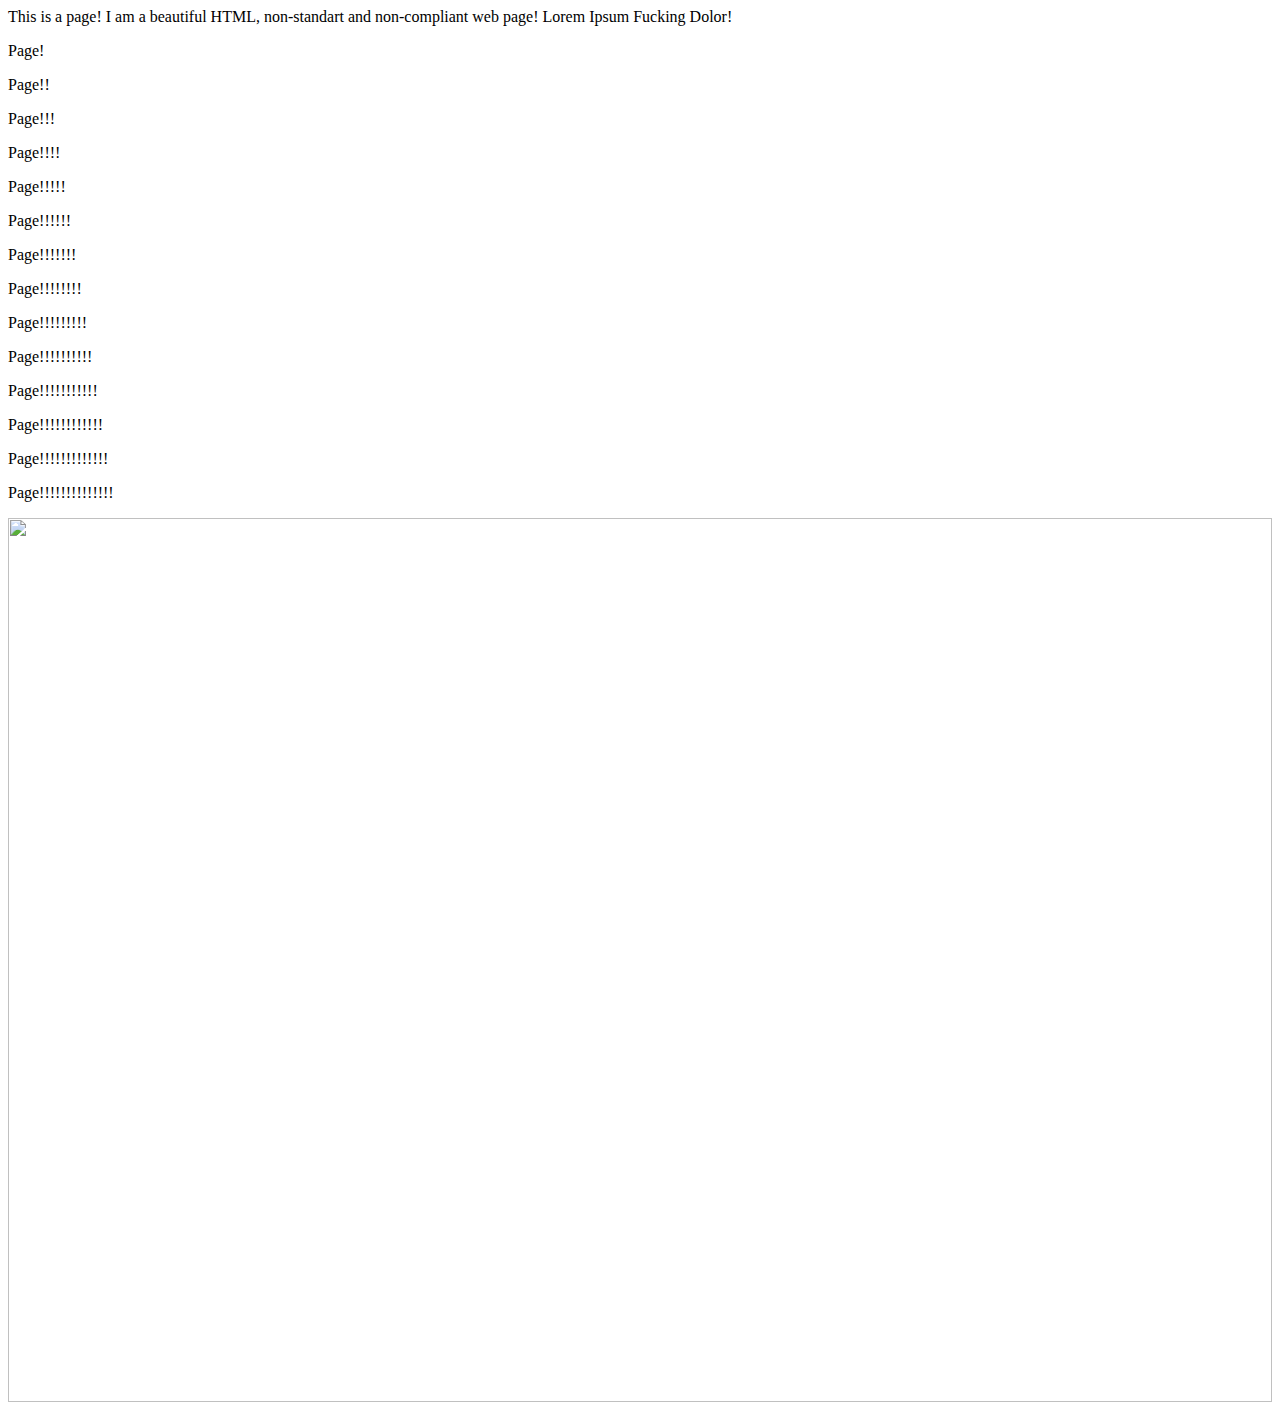
==== assets/1.html @ b01f76cd "correcting image src" ====
<html>
<p>This is a page! I am a beautiful HTML, non-standart and non-compliant web page! Lorem Ipsum Fucking Dolor!</p>
<p>Page!</p>
<p>Page!!</p>
<p>Page!!!</p>
<p>Page!!!!</p>
<p>Page!!!!!</p>
<p>Page!!!!!!</p>
<p>Page!!!!!!!</p>
<p>Page!!!!!!!!</p>
<p>Page!!!!!!!!!</p>
<p>Page!!!!!!!!!!</p>
<p>Page!!!!!!!!!!!</p>
<p>Page!!!!!!!!!!!!</p>
<p>Page!!!!!!!!!!!!!</p>
<p>Page!!!!!!!!!!!!!!</p>
<img src="/assets/lol.jpg" style="width:100%; height:100%;" />
</html>
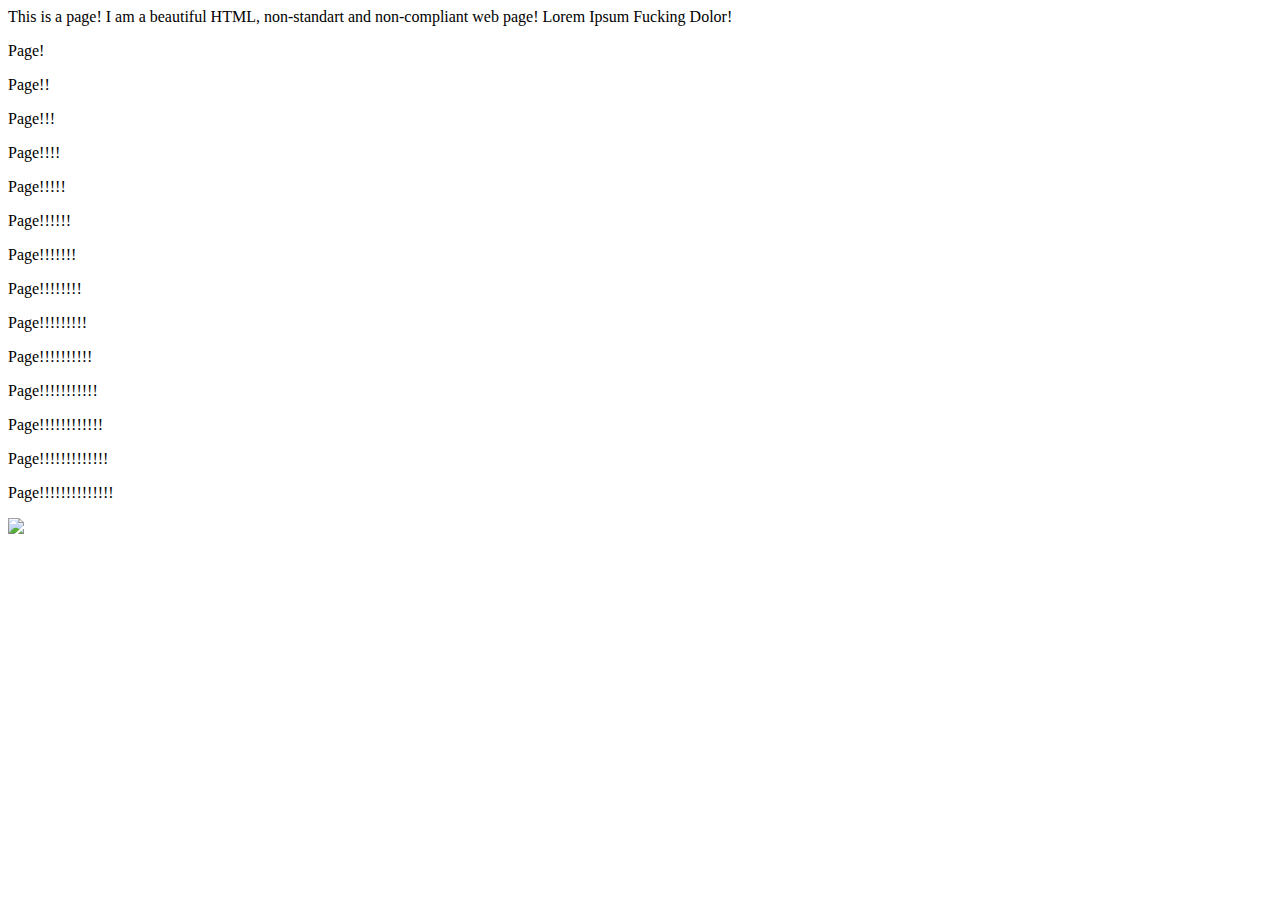
==== commit f80d16af: "correcting oooold iframe example" ====
--- a/assets/1.html
+++ b/assets/1.html
@@ -14,5 +14,5 @@
 <p>Page!!!!!!!!!!!!</p>
 <p>Page!!!!!!!!!!!!!</p>
 <p>Page!!!!!!!!!!!!!!</p>
-<img src="/assets/lol.jpg" style="width:100%; height:100%;" />
+<img src="/assets/lol.jpg" />
 </html>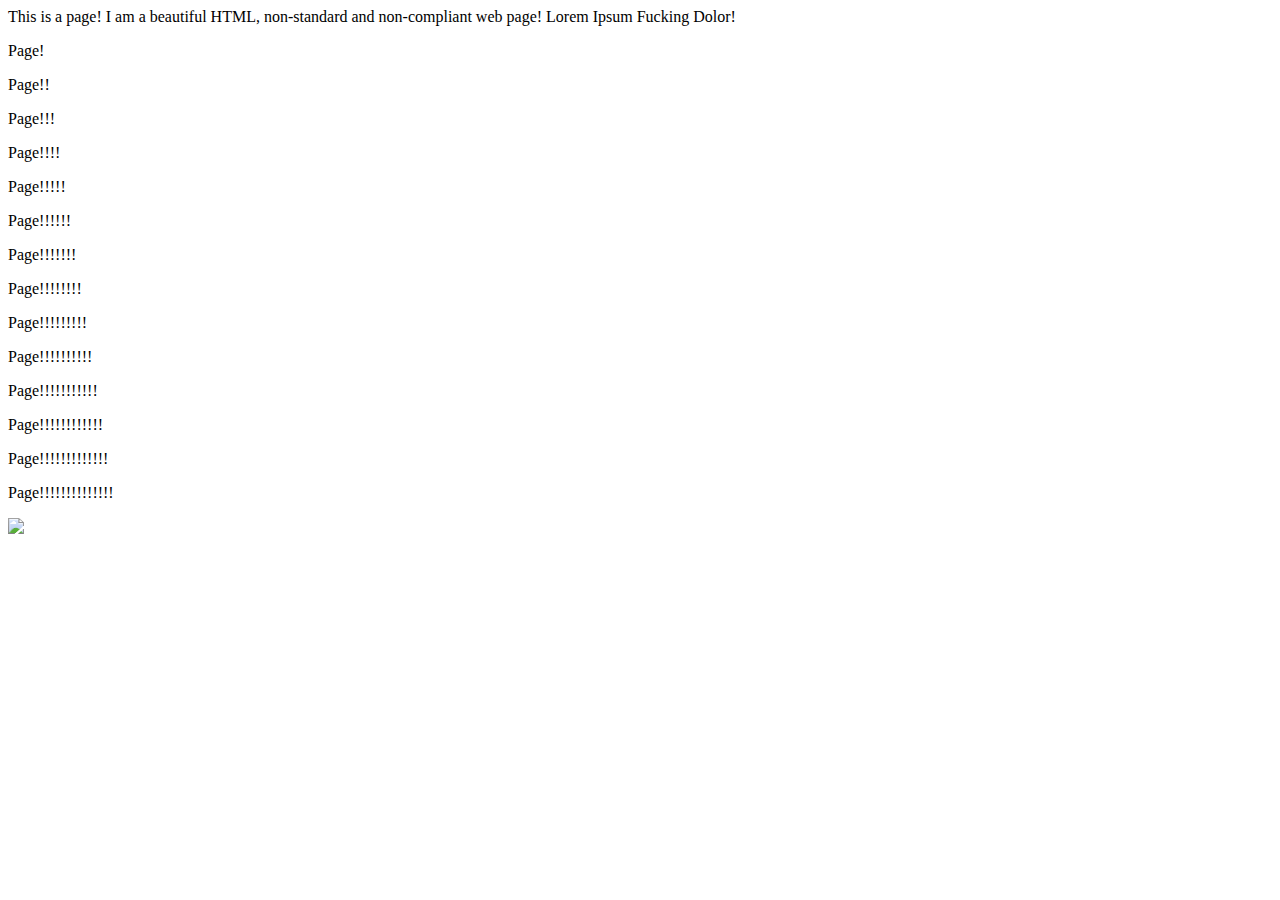
==== commit 3e987f95: "Merge pull request #4 from blackpanther/master" ====
--- a/assets/1.html
+++ b/assets/1.html
@@ -1,5 +1,5 @@
 <html>
-<p>This is a page! I am a beautiful HTML, non-standart and non-compliant web page! Lorem Ipsum Fucking Dolor!</p>
+<p>This is a page! I am a beautiful HTML, non-standard and non-compliant web page! Lorem Ipsum Fucking Dolor!</p>
 <p>Page!</p>
 <p>Page!!</p>
 <p>Page!!!</p>
@@ -14,5 +14,5 @@
 <p>Page!!!!!!!!!!!!</p>
 <p>Page!!!!!!!!!!!!!</p>
 <p>Page!!!!!!!!!!!!!!</p>
-<img src="/assets/lol.jpg" />
+<img src="lolklj.jpg" />
 </html>